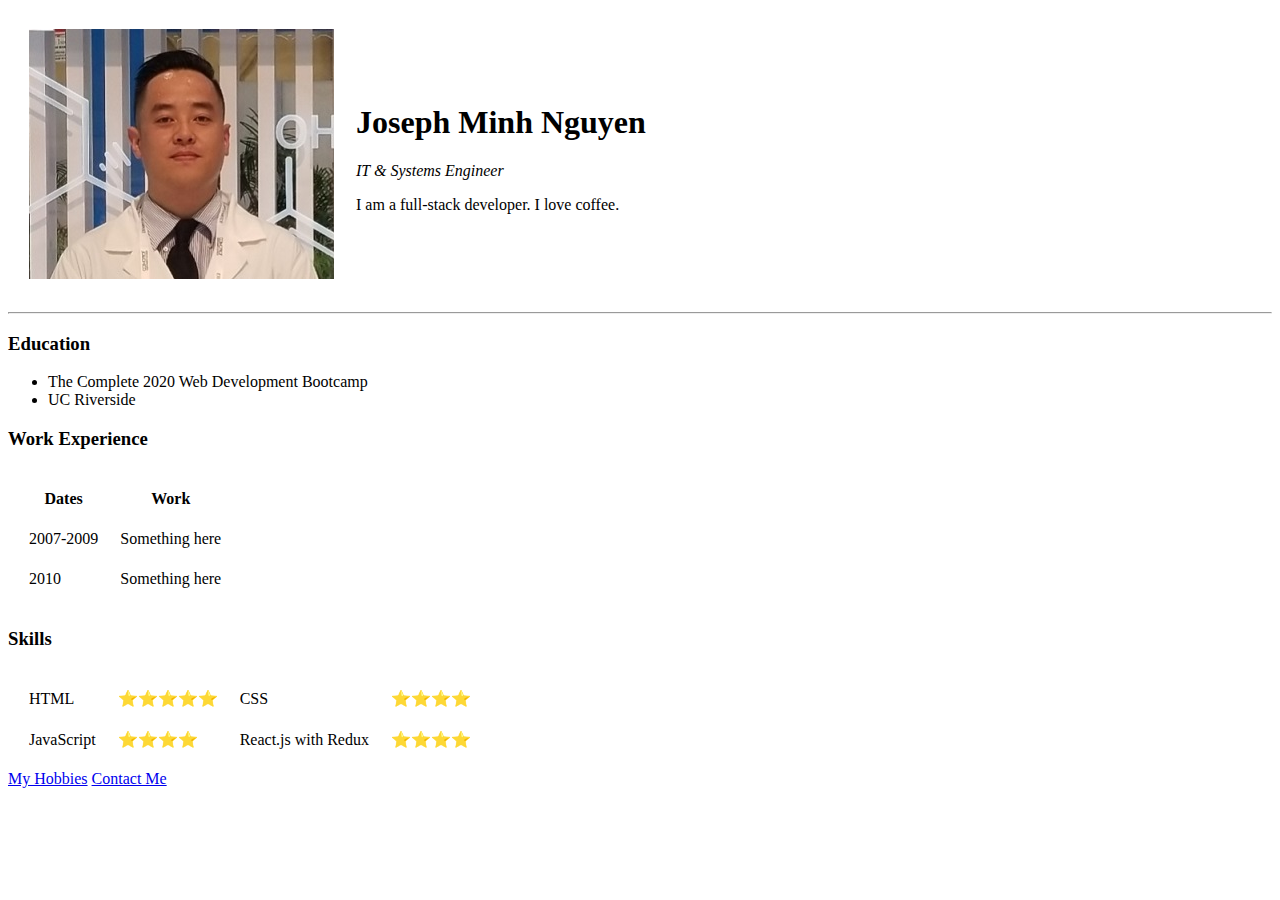
==== index.html @ d4677861 "Add initial cv website files" ====
<!DOCTYPE html>
<html lang="en" dir="ltr">

<head>
  <meta charset="utf-8">
  <title>⚜ Joseph M. Nguyen's Personal Site</title>
</head>

<body>
  <table cellspacing="20">
    <tr>
      <td><img src="images\joseph-nguyen-profile-picture.jpg" alt="joseph-nguyen-profile-picture"></td>
      <td>
        <h1>Joseph Minh Nguyen</h1>
        <p><em>IT & Systems Engineer</em></p>
        <p>I am a full-stack developer. I love coffee.</p>
      </td>
    </tr>
  </table>
  <hr>
  <h3>Education</h3>
  <ul>
    <li>The Complete 2020 Web Development Bootcamp</li>
    <li>UC Riverside</li>
  </ul>
  <h3>Work Experience</h3>
  <table cellspacing="20">
    <thead>
      <tr>
        <th>Dates</th>
        <th>Work</th>
      </tr>
    </thead>
    <tb>
      <tr>
        <td>2007-2009</td>
        <td>Something here</td>
      </tr>
      <tr>
        <td>2010</td>
        <td>Something here</td>
      </tr>
    </tb>
    <tf></tf>
  </table>
  <h3>Skills</h3>
  <table cellspacing="20">
    <tr>
      <td>HTML</td>
      <td>⭐⭐⭐⭐⭐</td>
      <td>CSS</td>
      <td>⭐⭐⭐⭐</td>
    </tr>
      <td>JavaScript</td>
      <td>⭐⭐⭐⭐</td>
      <td>React.js with Redux</td>
      <td>⭐⭐⭐⭐</td>
  </table>

  <a href="hobbies.html">My Hobbies</a>
  <a href="contact.html">Contact Me</a>
</body>

</html>
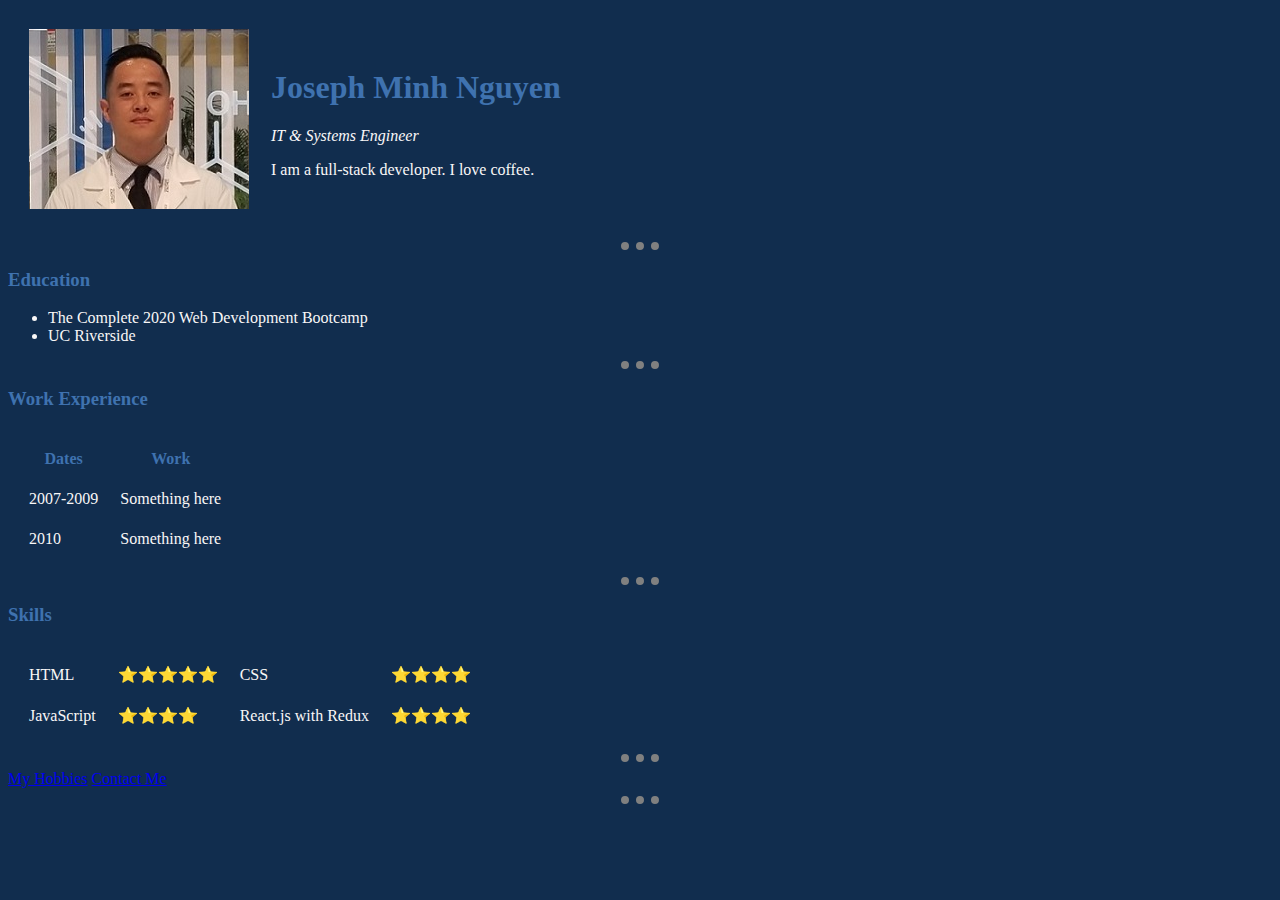
==== commit 0aaea86e: "Update New CSS" ====
--- a/index.html
+++ b/index.html
@@ -2,14 +2,21 @@
 <html lang="en" dir="ltr">
 
 <head>
+  <link rel="stylesheet" type="text/css" href="css/style.css">
   <meta charset="utf-8">
   <title>⚜ Joseph M. Nguyen's Personal Site</title>
 </head>
 
 <body>
+  <!--Profile Intro Table-->
+  <div class="top-scroll">
+  </div>
   <table cellspacing="20">
     <tr>
-      <td><img src="images\joseph-nguyen-profile-picture.jpg" alt="joseph-nguyen-profile-picture"></td>
+
+      <!--Profile Picture-->
+      <td><img src="images/joseph-nguyen-profile-picture.jpg" alt="joseph-nguyen-profile-picture"></td>
+
       <td>
         <h1>Joseph Minh Nguyen</h1>
         <p><em>IT & Systems Engineer</em></p>
@@ -23,6 +30,7 @@
     <li>The Complete 2020 Web Development Bootcamp</li>
     <li>UC Riverside</li>
   </ul>
+  <hr>
   <h3>Work Experience</h3>
   <table cellspacing="20">
     <thead>
@@ -43,6 +51,7 @@
     </tb>
     <tf></tf>
   </table>
+  <hr>
   <h3>Skills</h3>
   <table cellspacing="20">
     <tr>
@@ -51,14 +60,15 @@
       <td>CSS</td>
       <td>⭐⭐⭐⭐</td>
     </tr>
-      <td>JavaScript</td>
-      <td>⭐⭐⭐⭐</td>
-      <td>React.js with Redux</td>
-      <td>⭐⭐⭐⭐</td>
+    <td>JavaScript</td>
+    <td>⭐⭐⭐⭐</td>
+    <td>React.js with Redux</td>
+    <td>⭐⭐⭐⭐</td>
   </table>
-
+  <hr>
   <a href="hobbies.html">My Hobbies</a>
   <a href="contact.html">Contact Me</a>
+  <hr>
 </body>
 
 </html>
--- a/css/style.css
+++ b/css/style.css
@@ -0,0 +1,43 @@
+body {
+  background-color: #112d4e;
+}
+
+hr {
+  border-width: 8px;
+  border-color: grey;
+  border-style: dotted none none none;
+  width: 3%;
+}
+
+h1 {
+  color: #3f72af;
+}
+
+h3 {
+  color: #3f72af;
+}
+
+p {
+  color: #f9f7f7;
+}
+
+a:visited {
+  color: grey;
+}
+
+li{
+  color: #f9f7f7;
+}
+
+td{
+  color: #f9f7f7;
+}
+th{
+  color: #3f72af;
+}
+
+.topscroll{
+  background-color: black;
+  width: 100%;
+  height: 100vh;
+}
